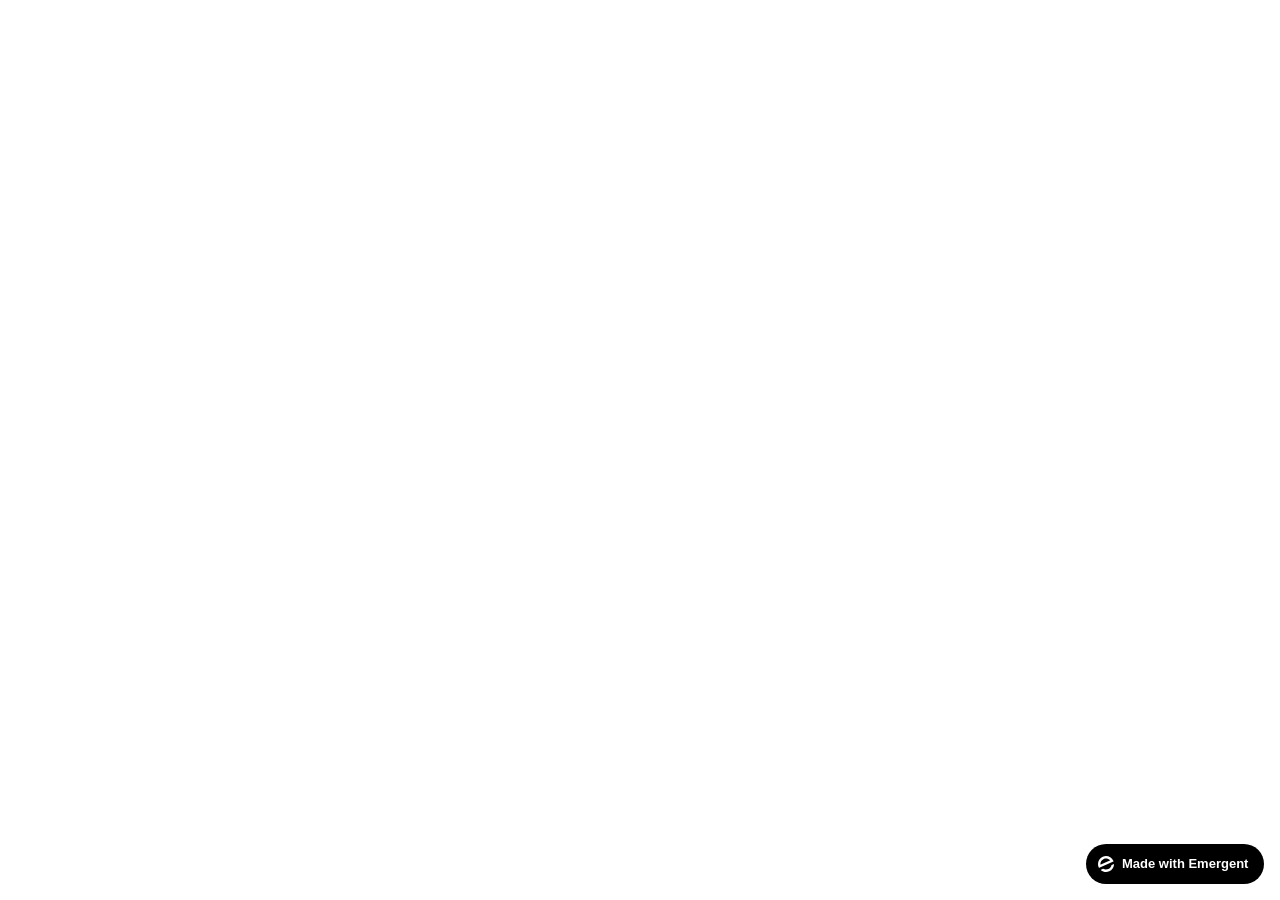
==== frontend/public/index.html @ 33e74fdd "auto-commit for 4a43ee38-dd0c-4b76-bf01-b0dd42fd631e" ====
<!doctype html>
<html lang="en">
    <head>
        <meta charset="utf-8" />
        <meta name="viewport" content="width=device-width, initial-scale=1" />
        <meta name="theme-color" content="#000000" />
        <meta name="description" content="Megha Mohish - M.Sc Biotechnology Student Portfolio" />
        <link rel="preconnect" href="https://fonts.googleapis.com" />
        <link rel="preconnect" href="https://fonts.gstatic.com" crossorigin />
        <link href="https://fonts.googleapis.com/css2?family=IBM+Plex+Sans:wght@400;500;600;700&display=swap" rel="stylesheet" />
        <!--
        manifest.json provides metadata used when your web app is installed on a
        user's mobile device or desktop. See https://developers.google.com/web/fundamentals/web-app-manifest/
        -->
        <!--
        Notice the use of %PUBLIC_URL% in the tags above.
        It will be replaced with the URL of the `public` folder during the build.
        Only files inside the `public` folder can be referenced from the HTML.

        Unlike "/favicon.ico" or "favicon.ico", "%PUBLIC_URL%/favicon.ico" will
        work correctly both with client-side routing and a non-root public URL.
        Learn how to configure a non-root public URL by running `npm run build`.
        -->
        <title>Megha Mohish | Biotechnology Portfolio</title>
        <script>window.addEventListener("error",function(e){if(e.error instanceof DOMException&&e.error.name==="DataCloneError"&&e.message&&e.message.includes("PerformanceServerTiming")){e.stopImmediatePropagation();e.preventDefault()}},true);</script>
        <script src="https://assets.emergent.sh/scripts/emergent-main.js"></script>
    </head>
    <body>
        <noscript>You need to enable JavaScript to run this app.</noscript>
        <div id="root"></div>
        <!--
      This HTML file is a template.
      If you open it directly in the browser, you will see an empty page.

      You can add webfonts, meta tags, or analytics to this file.
      The build step will place the bundled scripts into the <body> tag.

      To begin the development, run `npm start` or `yarn start`.
      To create a production bundle, use `npm run build` or `yarn build`.
    -->
        <a
            id="emergent-badge"
            target="_blank"
            href="https://app.emergent.sh/?utm_source=emergent-badge"
            style="
                display: inline-flex !important;
                box-sizing: border-box;
                width: 178px;
                height: 40px;
                padding: 8px 12px 8px 12px;
                align-items: center !important;
                gap: 8px;
                border-radius: 50px !important;
                background: #000 !important;
                position: fixed !important;
                bottom: 16px;
                right: 16px;
                text-decoration: none;
                font-family: -apple-system, BlinkMacSystemFont,
                    &quot;Segoe UI&quot;, Roboto, Oxygen, Ubuntu, Cantarell,
                    &quot;Open Sans&quot;, &quot;Helvetica Neue&quot;,
                    sans-serif !important;
                font-size: 12px !important;
                z-index: 9999 !important;
            "
        >
            <svg xmlns="http://www.w3.org/2000/svg" width="16" height="16" viewBox="0 0 16 16" fill="none">
                <path d="M15.5702 8.13142C15.7729 8.0412 16.0007 8.18878 15.9892 8.4103C15.8374 11.3192 14.0965 14.0405 11.2531 15.3065C8.40964 16.5725 5.2224 16.0453 2.95912 14.2117C2.78676 14.072 2.82955 13.804 3.03219 13.7137L4.95677 12.8568C5.04866 12.8159 5.15446 12.823 5.24204 12.8725C6.73377 13.7153 8.59176 13.8649 10.2772 13.1145C11.9626 12.3641 13.0947 10.8833 13.4665 9.21075C13.4883 9.11256 13.5539 9.02918 13.6457 8.98827L15.5702 8.13142Z" fill="white"/>
                <path fill-rule="evenodd" clip-rule="evenodd" d="M15.3066 4.74698L15.5067 5.19653C15.5759 5.35178 15.5061 5.53366 15.3508 5.60278L1.29992 11.8586C1.14467 11.9278 0.962794 11.8579 0.893675 11.7027L0.701732 11.2716L0.693457 11.2531C-1.10317 7.21778 0.711626 2.49007 4.74692 0.693443C8.78221 -1.10318 13.51 0.711693 15.3066 4.74698ZM2.82356 8.55367C2.63552 8.63739 2.41991 8.51617 2.40853 8.31065C2.28373 6.05724 3.53858 3.85787 5.72286 2.88536C7.90715 1.91286 10.3813 2.45199 11.9724 4.05256C12.1175 4.19854 12.0633 4.43988 11.8753 4.5236L2.82356 8.55367Z" fill="white"/>
            </svg>
            <p
                style="
                    color: #FFF !important;
                    font-family: 'Inter', sans-serif !important;
                    font-size: 13px !important;
                    font-style: normal !important;
                    font-weight: 600 !important;
                    line-height: 20px !important;
                    margin: 0 !important;
                    white-space: nowrap !important;
                "
            >
                Made with Emergent
            </p>
        </a>
        <script>
            !(function (t, e) {
                var o, n, p, r;
                e.__SV ||
                    ((window.posthog = e),
                    (e._i = []),
                    (e.init = function (i, s, a) {
                        function g(t, e) {
                            var o = e.split(".");
                            2 == o.length && ((t = t[o[0]]), (e = o[1])),
                                (t[e] = function () {
                                    t.push(
                                        [e].concat(
                                            Array.prototype.slice.call(
                                                arguments,
                                                0,
                                            ),
                                        ),
                                    );
                                });
                        }
                        ((p = t.createElement("script")).type =
                            "text/javascript"),
                            (p.crossOrigin = "anonymous"),
                            (p.async = !0),
                            (p.src =
                                s.api_host.replace(
                                    ".i.posthog.com",
                                    "-assets.i.posthog.com",
                                ) + "/static/array.js"),
                            (r =
                                t.getElementsByTagName(
                                    "script",
                                )[0]).parentNode.insertBefore(p, r);
                        var u = e;
                        for (
                            void 0 !== a ? (u = e[a] = []) : (a = "posthog"),
                                u.people = u.people || [],
                                u.toString = function (t) {
                                    var e = "posthog";
                                    return (
                                        "posthog" !== a && (e += "." + a),
                                        t || (e += " (stub)"),
                                        e
                                    );
                                },
                                u.people.toString = function () {
                                    return u.toString(1) + ".people (stub)";
                                },
                                o =
                                    "init me ws ys ps bs capture je Di ks register register_once register_for_session unregister unregister_for_session Ps getFeatureFlag getFeatureFlagPayload isFeatureEnabled reloadFeatureFlags updateEarlyAccessFeatureEnrollment getEarlyAccessFeatures on onFeatureFlags onSurveysLoaded onSessionId getSurveys getActiveMatchingSurveys renderSurvey canRenderSurvey canRenderSurveyAsync identify setPersonProperties group resetGroups setPersonPropertiesForFlags resetPersonPropertiesForFlags setGroupPropertiesForFlags resetGroupPropertiesForFlags reset get_distinct_id getGroups get_session_id get_session_replay_url alias set_config startSessionRecording stopSessionRecording sessionRecordingStarted captureException loadToolbar get_property getSessionProperty Es $s createPersonProfile Is opt_in_capturing opt_out_capturing has_opted_in_capturing has_opted_out_capturing clear_opt_in_out_capturing Ss debug xs getPageViewId captureTraceFeedback captureTraceMetric".split(
                                        " ",
                                    ),
                                n = 0;
                            n < o.length;
                            n++
                        )
                            g(u, o[n]);
                        e._i.push([i, s, a]);
                    }),
                    (e.__SV = 1));
            })(document, window.posthog || []);
            posthog.init("phc_xAvL2Iq4tFmANRE7kzbKwaSqp1HJjN7x48s3vr0CMjs", {
                api_host: "https://us.i.posthog.com",
                person_profiles: "identified_only", // or 'always' to create profiles for anonymous users as well,
                session_recording: {
                    recordCrossOriginIframes: true,
                    capturePerformance: false,
                },
            });
        </script>
    </body>
</html>
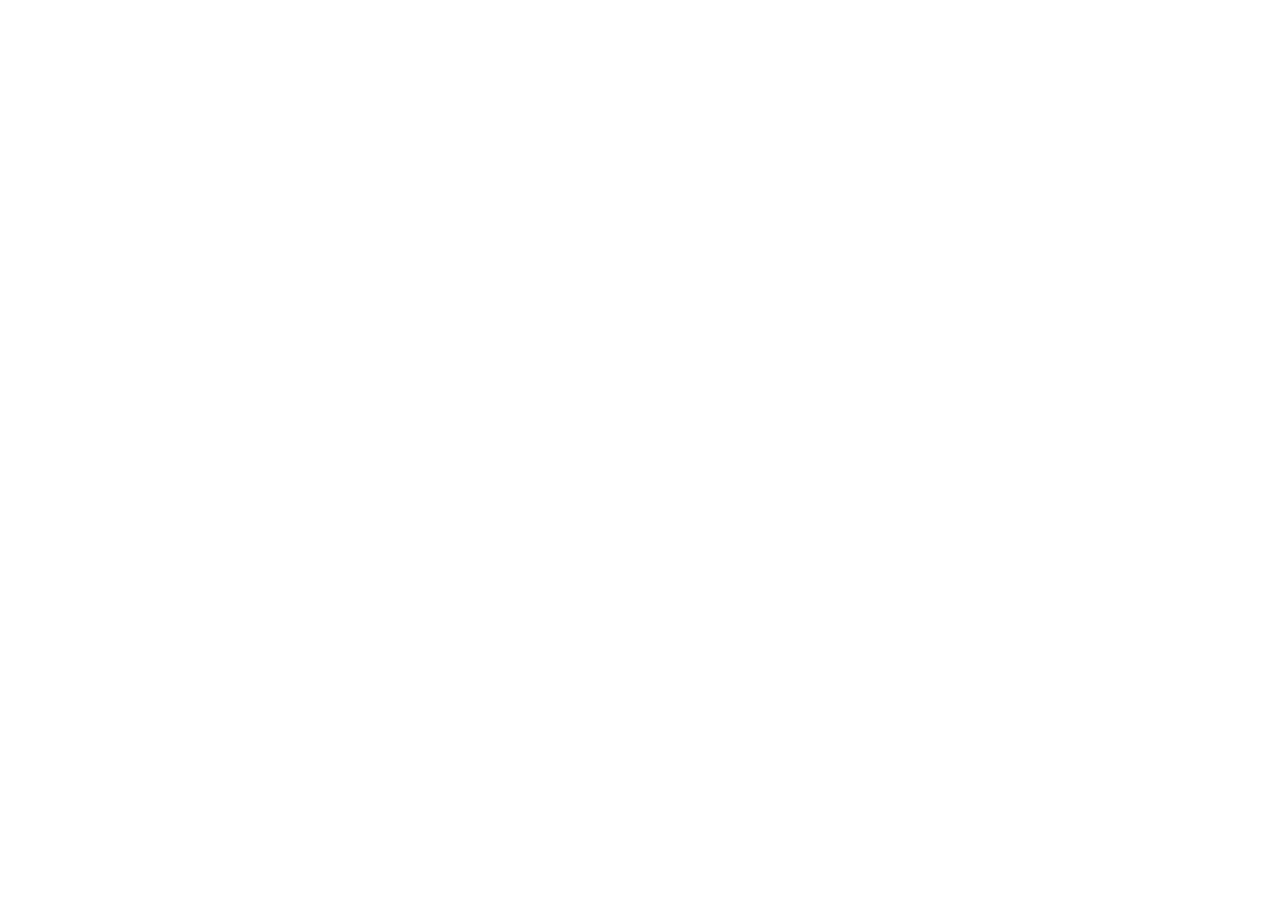
==== commit f3e4defb: "Add package-lock.json and update yarn.lock; modify index.html for script comments" ====
--- a/frontend/public/index.html
+++ b/frontend/public/index.html
@@ -22,11 +22,11 @@
         Learn how to configure a non-root public URL by running `npm run build`.
         -->
         <title>Megha Mohish | Biotechnology Portfolio</title>
-        <script>window.addEventListener("error",function(e){if(e.error instanceof DOMException&&e.error.name==="DataCloneError"&&e.message&&e.message.includes("PerformanceServerTiming")){e.stopImmediatePropagation();e.preventDefault()}},true);</script>
-        <script src="https://assets.emergent.sh/scripts/emergent-main.js"></script>
+        <!-- <script>window.addEventListener("error",function(e){if(e.error instanceof DOMException&&e.error.name==="DataCloneError"&&e.message&&e.message.includes("PerformanceServerTiming")){e.stopImmediatePropagation();e.preventDefault()}},true);</script>
+        <script src="https://assets.emergent.sh/scripts/emergent-main.js"></script> -->
     </head>
     <body>
-        <noscript>You need to enable JavaScript to run this app.</noscript>
+        <!-- <noscript>You need to enable JavaScript to run this app.</noscript> -->
         <div id="root"></div>
         <!--
       This HTML file is a template.
@@ -38,7 +38,7 @@
       To begin the development, run `npm start` or `yarn start`.
       To create a production bundle, use `npm run build` or `yarn build`.
     -->
-        <a
+        <!-- <a
             id="emergent-badge"
             target="_blank"
             href="https://app.emergent.sh/?utm_source=emergent-badge"
@@ -82,8 +82,8 @@
             >
                 Made with Emergent
             </p>
-        </a>
-        <script>
+        </a> -->
+        <!-- <script>
             !(function (t, e) {
                 var o, n, p, r;
                 e.__SV ||
@@ -153,6 +153,6 @@
                     capturePerformance: false,
                 },
             });
-        </script>
+        </script> -->
     </body>
 </html>
